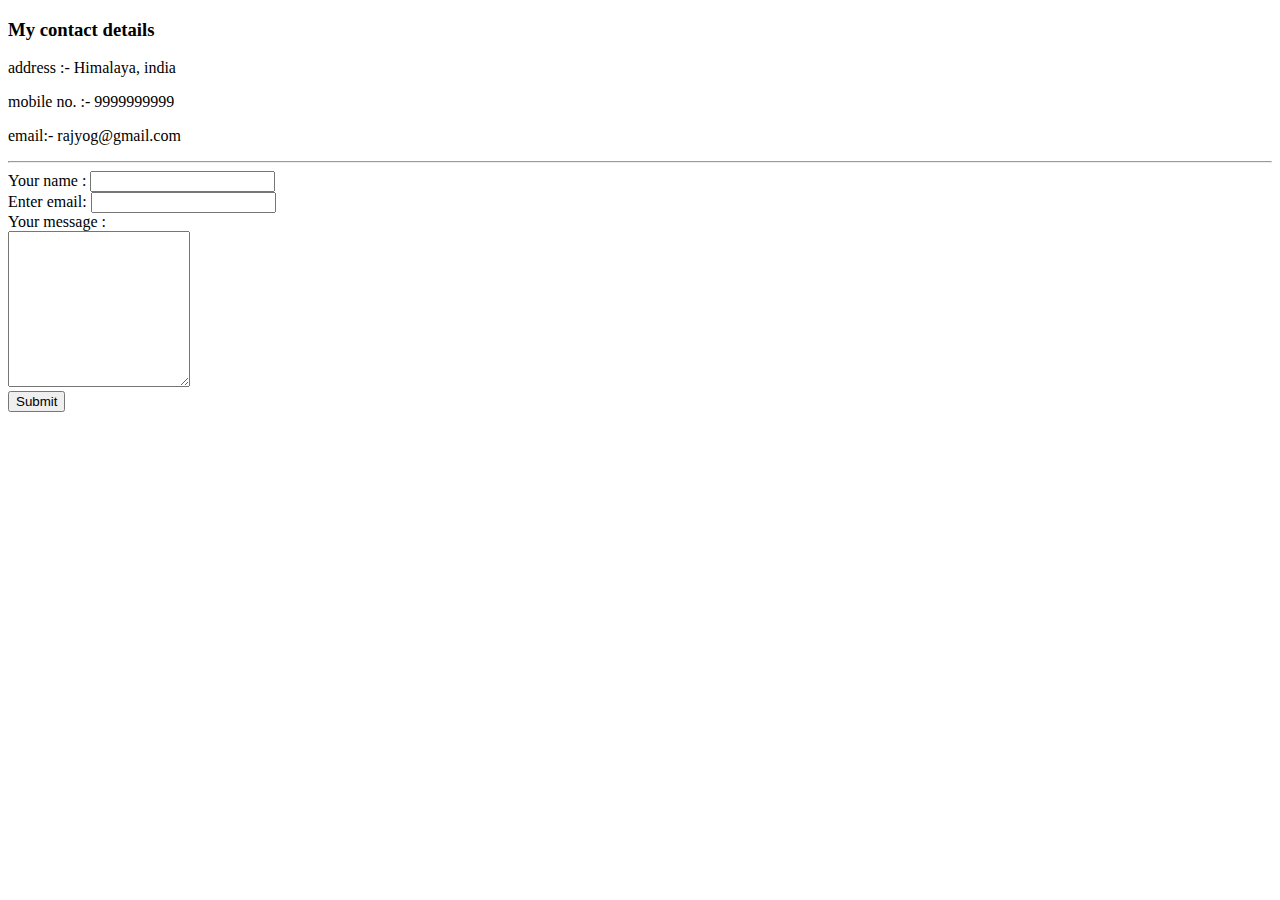
==== contact.html @ 0a7b5756 "add initial cv website" ====
<!DOCTYPE html>
<html>
  <head>
    <meta charset="utf-8">
    <title> Contact-me </title>
  </head>

  <body>
    <h3> My contact details </h3>
    <p>address :- Himalaya, india </p>
    <p>mobile no. :- 9999999999</p>
    <p>email:- rajyog@gmail.com </p>

    <hr>

    <form class="" action="index.html" method="post">

      <label>Your name : </label>
      <input type="text" name="" value=""><br>

      <label>Enter email:</label>
      <input type="email" name=""><br>

      <label for="">Your message : </label><br>
      <textarea name="name" rows="10" cols="20"></textarea><br>

      <input type="submit" name="" >

    </form>

  </body>
</html>
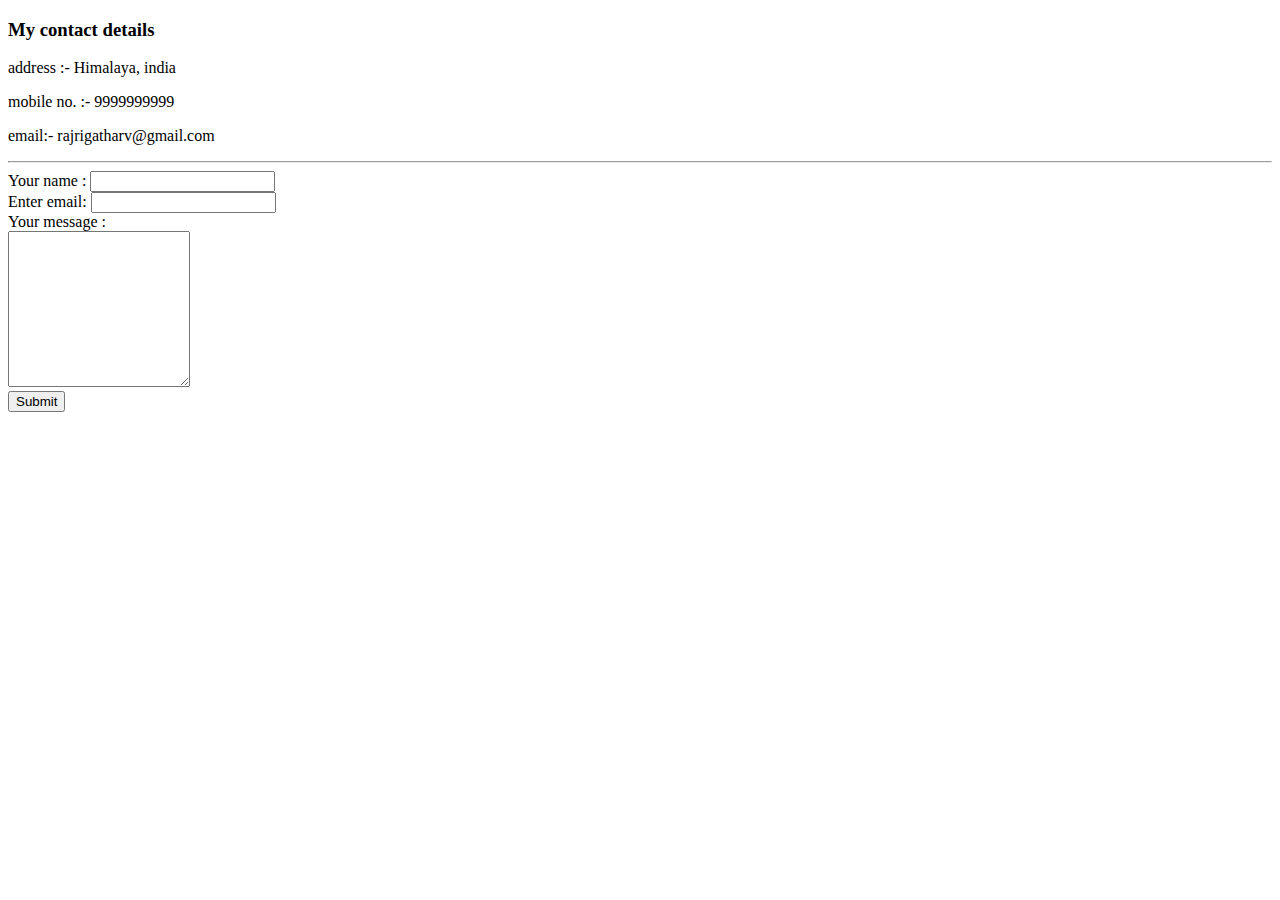
==== commit bbbb59ea: "Update contact.html" ====
--- a/contact.html
+++ b/contact.html
@@ -3,13 +3,14 @@
   <head>
     <meta charset="utf-8">
     <title> Contact-me </title>
+    <link rel="stylesheet" href="/css/style.css">
   </head>
 
   <body>
     <h3> My contact details </h3>
     <p>address :- Himalaya, india </p>
     <p>mobile no. :- 9999999999</p>
-    <p>email:- rajyog@gmail.com </p>
+    <p>email:- rajrigatharv@gmail.com </p>
 
     <hr>
 
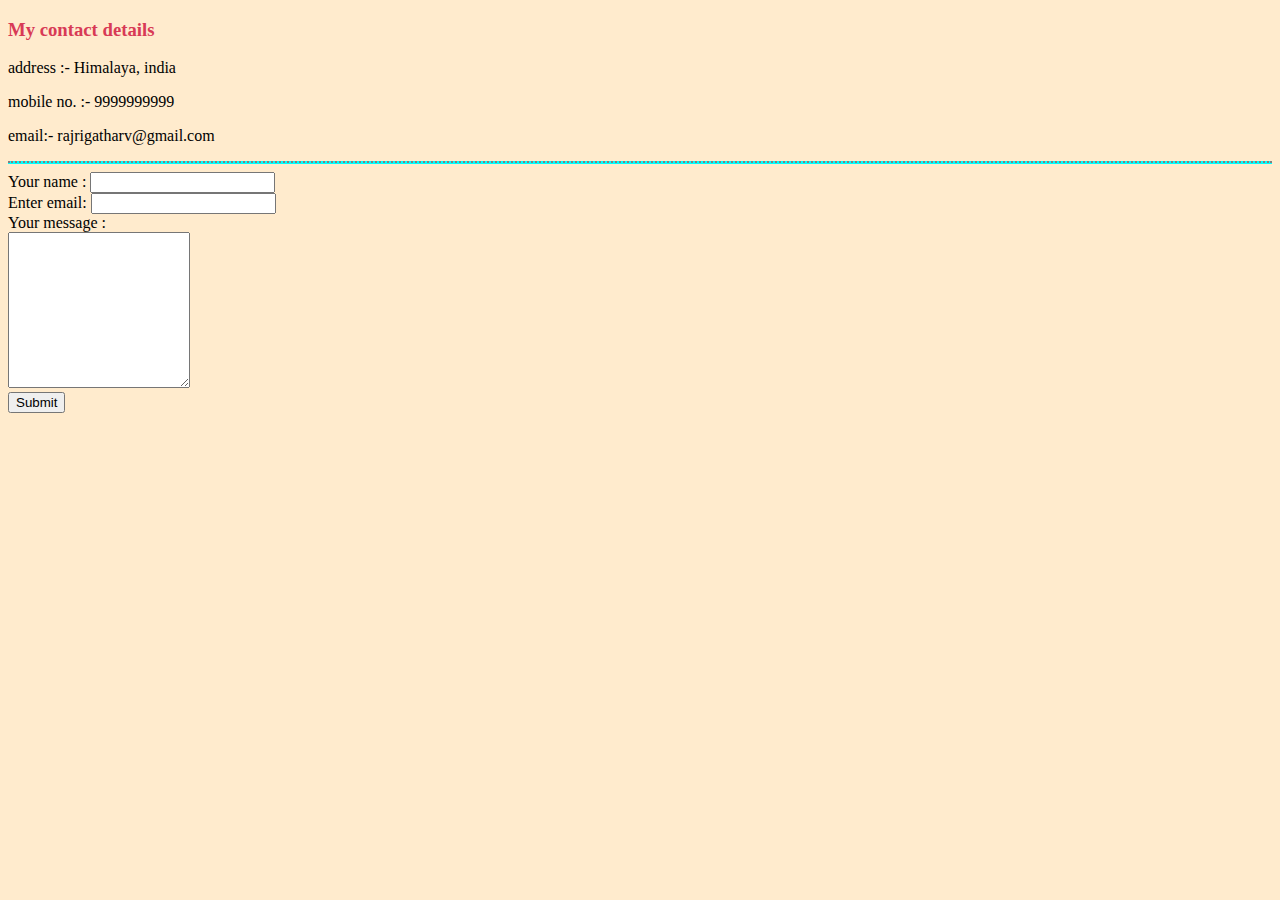
==== commit 066ef309: "Update contact.html" ====
--- a/contact.html
+++ b/contact.html
@@ -3,7 +3,8 @@
   <head>
     <meta charset="utf-8">
     <title> Contact-me </title>
-    <link rel="stylesheet" href="/css/style.css">
+    <link rel="stylesheet" href="index.css">
+  
   </head>
 
   <body>
--- a/index.css
+++ b/index.css
@@ -0,0 +1,24 @@
+   body
+   {
+       background-color:#FFEBCD;
+   }
+
+   hr
+   {
+     background-color:#00FFFF;
+     border-style:dotted none none;
+     border-color:grey;
+     border-width:2px;
+     height:1px;
+     width:auto;
+   }
+
+   h1
+   {
+     color: #FFAB76;
+   }
+
+   h3
+   {
+     color: #D83A56;
+   }
